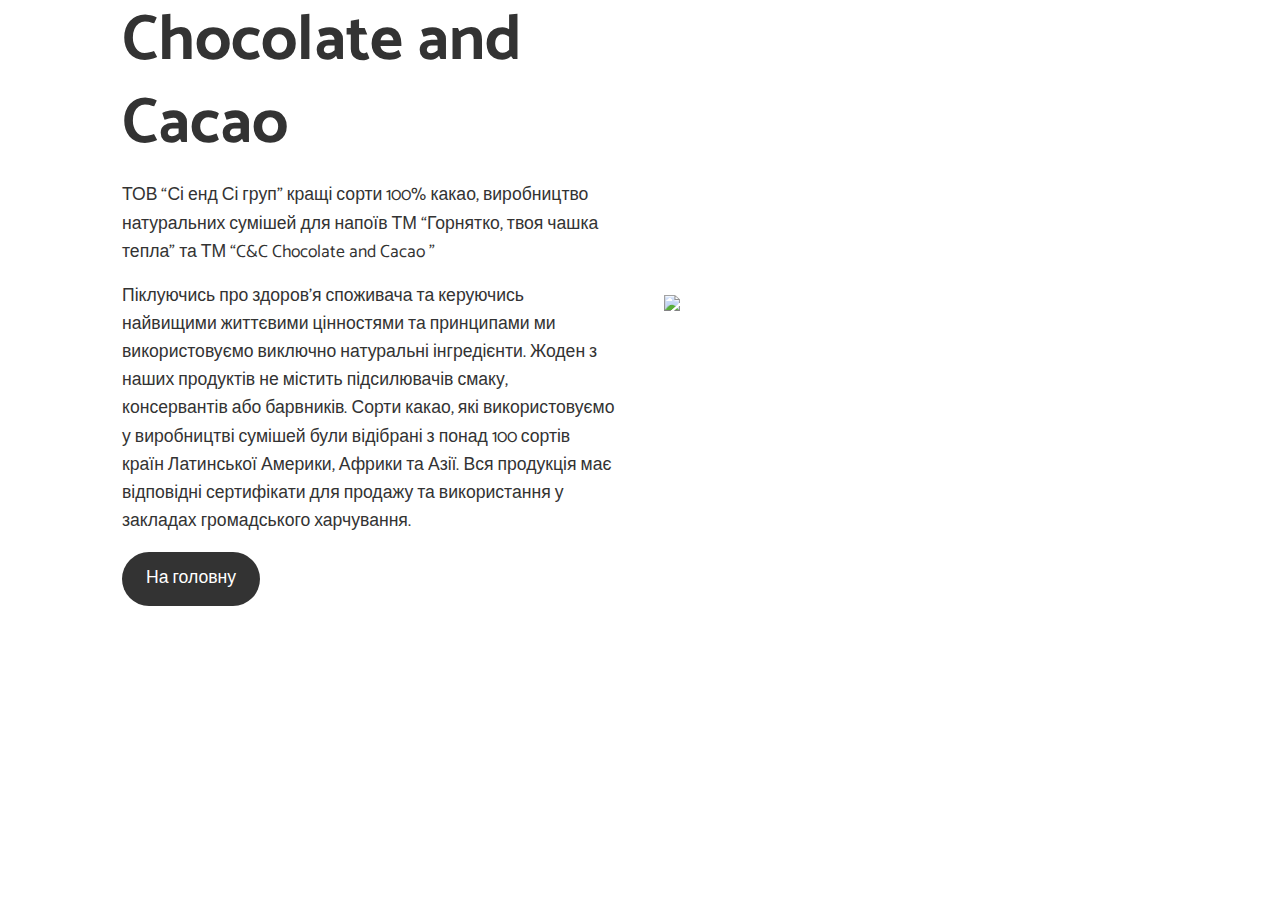
==== Read_more.html @ e5c87373 "delete some info" ====
<!DOCTYPE html>
<html lang="en">

<head>
    <meta charset="UTF-8">
    <meta name="viewport" content="width=device-width, initial-scale=1.0">
    <meta http-equiv="X-UA-Compatible" content="ie=edge">
    <script src="http://kit.fontawesome.com/3da1a747b2.js"></script>
    <link href="https://fonts.googleapis.com/css?family=Catamaran&display=swap" rel="stylesheet">
    <link rel="stylesheet" href="css/style.css">
    <title>Read more</title>
</head>

<body>

    <section class="section-d">
        <div class="container">
            <div>
                <h1>Chocolate and Cacao</h1>
                <p>ТОВ “Сі енд Сі груп”
                    кращі сорти 100% какао,
                    виробництво натуральних сумішей для напоїв
                    ТМ “Горнятко, твоя чашка тепла” та
                    ТМ “C&C Chocolate and Cacao ”</p>

                <p>Піклуючись про здоров’я споживача та керуючись найвищими життєвими цінностями
                    та принципами ми використовуємо виключно натуральні інгредієнти. Жоден з наших
                    продуктів не містить підсилювачів смаку, консервантів або барвників.
                    Сорти какао, які використовуємо у виробництві сумішей були відібрані з понад 100
                    сортів країн Латинської Америки, Африки та Азії.
                    Вся продукція має відповідні сертифікати для продажу та використання у закладах
                    громадського харчування.</p>
                <a href="index.html" class="btn">На головну</a>
            </div>
            <img src="img/header.jpg">
        </div>

</body>

</html>
---- css/style.css ----
:root {
    --primary-color: #333;
    --secondary-color: #444;
    --overlay-color: rgba(0, 0, 0, 0.7);
}

* {
    box-sizing: border-box;
    margin: 0;
    padding: 0;
}

body {
    font-family: 'Catamaran', sans-serif;
    line-height: 1.6;
    color: #333;
    font-size: 1.1rem;
}

h1,
h2,
h3,
h4 {
    line-height: 1.3;
}

a {
    color: #444;
    text-decoration: none;
}

ul {
    list-style: none;
}

img {
    width: 100%;
}

.container {
    max-width: 1100px;
    margin: auto;
    overflow: hidden;
    padding: 0 2rem;
}

.navbar {
    font-size: 1.2rem;
    padding-top: 0.3rem;
    padding-bottom: 0.3rem;
}

.navbar .container {
    display: grid;
    grid-template-columns: repeat(2, 1fr);
    grid-gap: 2rem;
}

.navbar .logo {
    font-size: 2rem;
    border-width: 2px;
    border-color: #333;
}

.navbar ul {
    justify-self: flex-end;
    display: flex;
    align-items: center;
    justify-content: center;
}

.navbar a {
    padding: 0 1rem;
}

.navbar a:hover {
    color: #555;
}

.section-a {
    margin: 2rem 0;
}

/* Section A */
.section-a .container {
    display: grid;
    grid-template-columns: repeat(2, 1fr);
    grid-gap: 3rem;
    align-items: center;
    justify-content: center;
}

.section-a h1 {
    font-size: 4rem;
    color: var(--primary-color);
}

.section-a p {
    margin: 1rem 0;
}

/* Section B */
.section-b {
    position: relative;
    background: url('../img/section-b.jpg') no-repeat bottom center/cover;
    height: 600px;
}

.section-b-inner {
    color: #fff;
    height: 100%;
    display: flex;
    flex-direction: column;
    align-items: center;
    justify-content: center;
    text-align: center;
    margin: auto;
    max-width: 860px;
    padding: 5rem 0;
}

.section-b-inner h3 {
    font-size: 2rem;
}

.section-b-inner h2 {
    font-size: 5rem;
    margin-top: 1rem;
}

.section-b-inner p {
    margin-top: 1rem;
    font-size: 1.5rem;
}

/* Section C */
.section-c .gallery {
    display: grid;
    grid-template-columns: repeat(5, 1fr);
}

/* Section-d */
.section-d .container {
    display: grid;
    grid-template-columns: repeat(2, 1fr);
    grid-gap: 3rem;
    align-items: center;
    justify-content: center;
}

.section-d h1 {
    font-size: 4rem;
    color: var(--primary-color);
}

.section-d p {
    margin: 1rem 0;
}

/* Footer */
.section-footer {
    background: var(--primary-color);
    color: #fff;
    padding: 4rem 0;
}

.section-footer .container {
    display: grid;
    grid-template-columns: repeat(4, 1fr);
    grid-gap: 1rem;
}

.section-footer h2 {
    font-size: 2rem;
    margin-bottom: 1rem;
}

.section-footer h3 {
    margin-bottom: 0.7rem;
}

.section-footer a {
    line-height: 1.9;
    color: #ccc;
}

.section-footer a>i {
    color: #555;
    margin-right: 0.5rem;
}


/* Utilities */
.btn {
    display: inline-block;
    background: var(--primary-color);
    color: #fff;
    padding: 0.8rem 1.5rem;
    border: none;
    cursor: pointer;
    font-size: 1.1rem;
    border-radius: 30px;
}

.btn:hover {
    background: var(--secondary-color);
}

.overlay {
    height: 100%;
    width: 100%;
    position: absolute;
    top: 0;
    left: 0;
    background-color: var(--overlay-color);
}

/* Media Queries */
@media (max-width: 800px) {

    .section-b-inner h2 {
        font-size: 2.5rem;
    }

    .section-b-inner h3 {
        font-size: 1.5rem;
    }

    .section-b-inner p {
        font-size: 1.5rem;
    }
}

@media (max-width: 700px) {
    .section-a .container {
        grid-template-columns: 1fr;
        text-align: center;
    }

    .section-a .container div:first-child {
        order: 2;
    }

    .section-a .container div:nth-child(2) {
        order: -1;
    }

    .section-a img {
        width: 80%;
        margin: auto;
    }

    .section-b-inner h2 {
        font-size: 1.5rem;
    }

    .section-b-inner h3 {
        font-size: 1.5rem;
    }

    .section-b-inner p {
        font-size: 1.0rem;
    }

    .section-footer {
        padding: 2rem 0;
    }

    .section-footer .container {
        grid-template-columns: 1fr;
        text-align: center;
    }

}
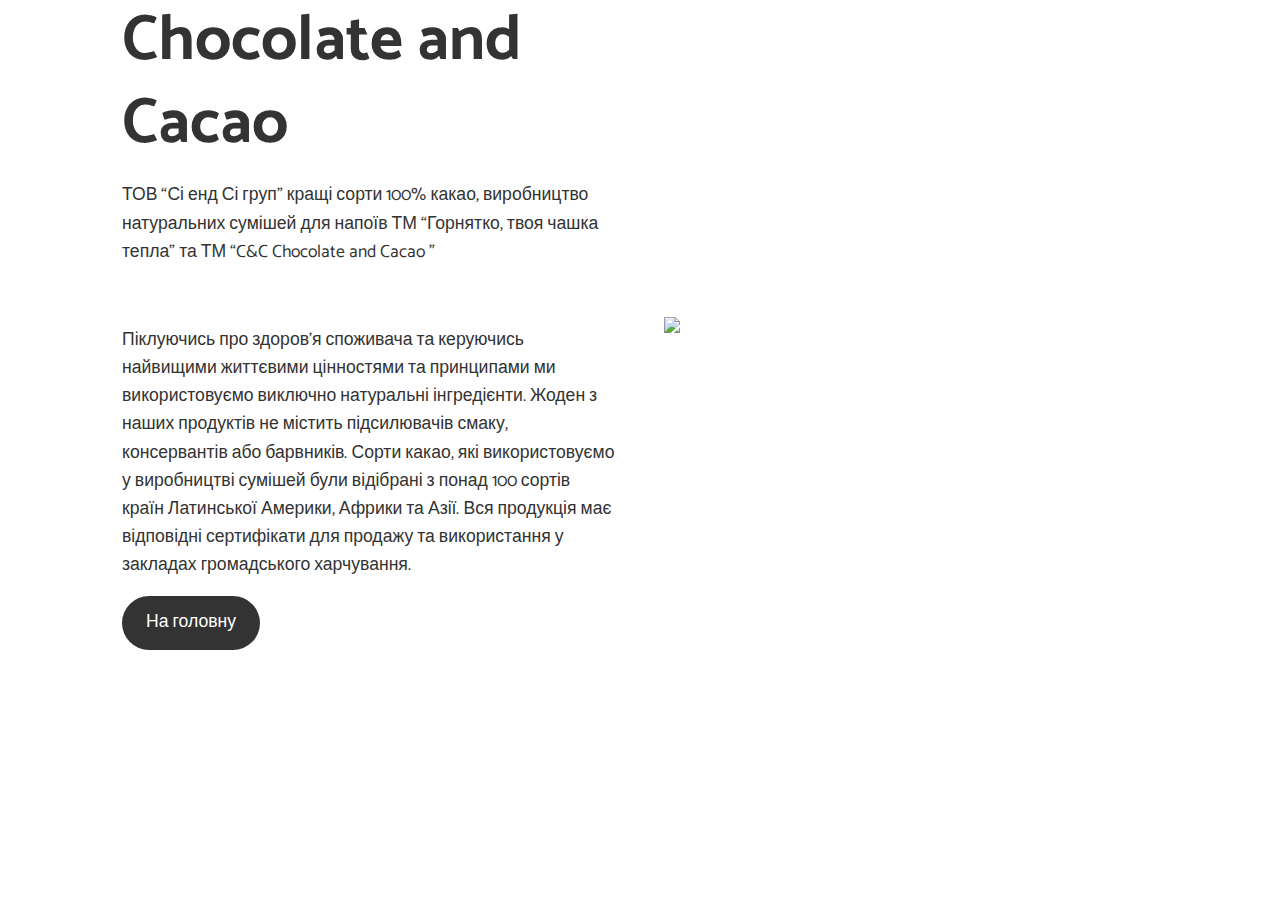
==== commit 96e972a7: "/" ====
--- a/Read_more.html
+++ b/Read_more.html
@@ -6,24 +6,32 @@
     <meta name="viewport" content="width=device-width, initial-scale=1.0">
     <meta http-equiv="X-UA-Compatible" content="ie=edge">
     <script src="http://kit.fontawesome.com/3da1a747b2.js"></script>
+    <link rel="shortcut icon" type="image/ico" href="img/header.jpg" />
     <link href="https://fonts.googleapis.com/css?family=Catamaran&display=swap" rel="stylesheet">
+    <link rel="stylesheet" href="css/animate.css">
     <link rel="stylesheet" href="css/style.css">
     <title>Read more</title>
 </head>
 
 <body>
+    <div id="particles-js">
+        <script type="text/javascript" src="js/particles.js"></script>
+        <script type="text/javascript" src="js/app.js"></script>
+    </div>
 
     <section class="section-d">
         <div class="container">
             <div>
-                <h1>Chocolate and Cacao</h1>
-                <p>ТОВ “Сі енд Сі груп”
+                <h1 class="animated bounceInDown">Chocolate and Cacao</h1>
+                <p class="animated bounceInDown">ТОВ “Сі енд Сі груп”
                     кращі сорти 100% какао,
                     виробництво натуральних сумішей для напоїв
                     ТМ “Горнятко, твоя чашка тепла” та
                     ТМ “C&C Chocolate and Cacao ”</p>
 
-                <p>Піклуючись про здоров’я споживача та керуючись найвищими життєвими цінностями
+                <br>
+                <p class="animated bounceInDown">Піклуючись про здоров’я споживача та керуючись найвищими життєвими
+                    цінностями
                     та принципами ми використовуємо виключно натуральні інгредієнти. Жоден з наших
                     продуктів не містить підсилювачів смаку, консервантів або барвників.
                     Сорти какао, які використовуємо у виробництві сумішей були відібрані з понад 100
--- a/css/style.css
+++ b/css/style.css
@@ -17,6 +17,12 @@
     font-size: 1.1rem;
 }
 
+/* Particles-js */
+#particles-js {
+    height: 100%;
+    background-color: brown;
+}
+
 h1,
 h2,
 h3,
@@ -102,8 +108,10 @@
 /* Section B */
 .section-b {
     position: relative;
-    background: url('../img/section-b.jpg') no-repeat bottom center/cover;
-    height: 600px;
+    background: url('../img/11.jpg') no-repeat bottom center/cover;
+    height: 500px;
+    border-radius: 20%;
+    box-shadow: 0 0 10px rgba(0, 0, 0, 0.5);
 }
 
 .section-b-inner {
@@ -136,7 +144,7 @@
 /* Section C */
 .section-c .gallery {
     display: grid;
-    grid-template-columns: repeat(5, 1fr);
+    grid-template-columns: repeat(8, 1fr);
 }
 
 /* Section-d */
@@ -162,6 +170,8 @@
     background: var(--primary-color);
     color: #fff;
     padding: 4rem 0;
+    border-radius: 20%;
+    box-shadow: 0 0 10px rgba(0, 0, 0, 0.5);
 }
 
 .section-footer .container {
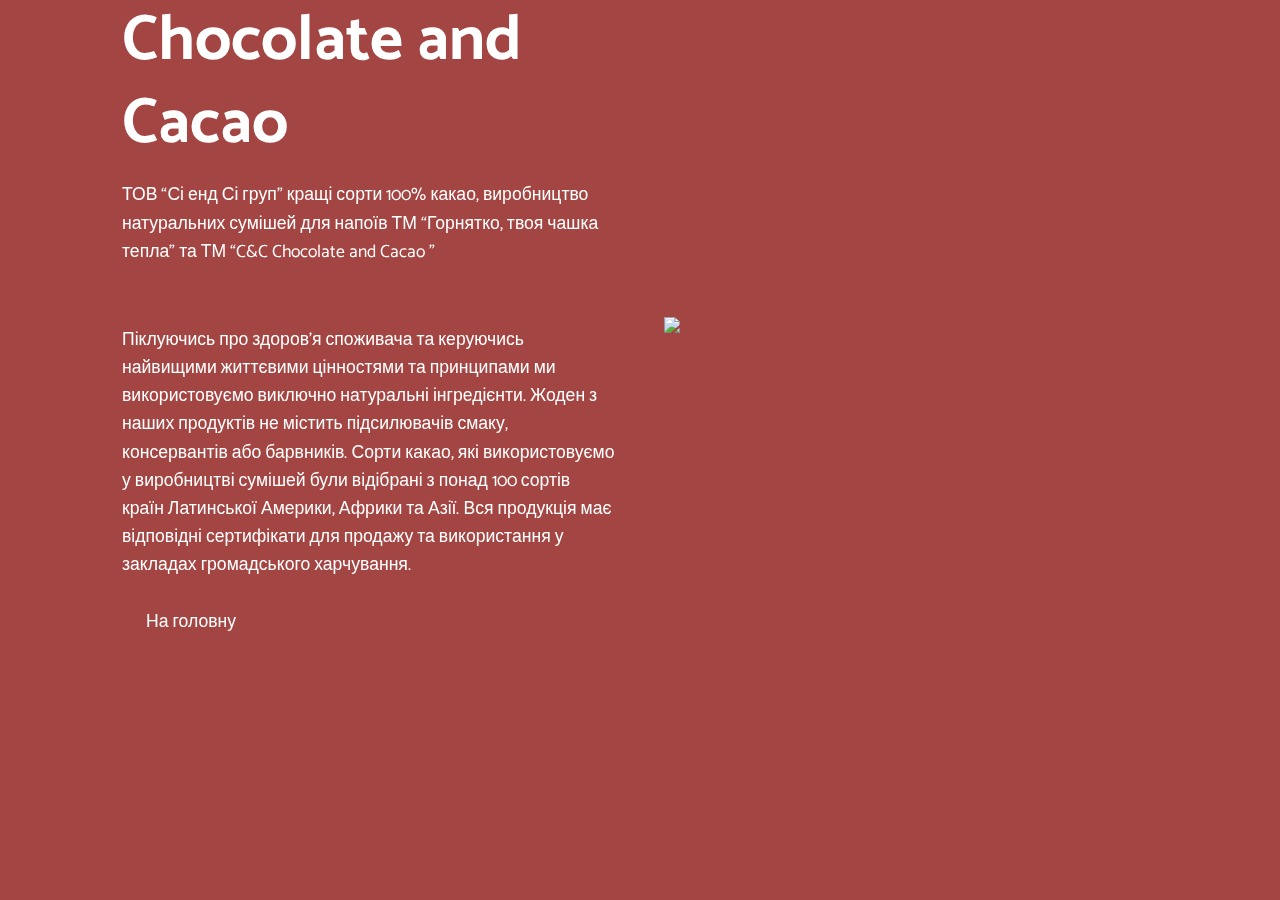
==== commit 84a84751: "add color btn" ====
--- a/Read_more.html
+++ b/Read_more.html
@@ -6,7 +6,7 @@
     <meta name="viewport" content="width=device-width, initial-scale=1.0">
     <meta http-equiv="X-UA-Compatible" content="ie=edge">
     <script src="http://kit.fontawesome.com/3da1a747b2.js"></script>
-    <link rel="shortcut icon" type="image/ico" href="img/header.jpg" />
+    <link rel="shortcut icon" type="image/ico" href="img/fav.jpg" />
     <link href="https://fonts.googleapis.com/css?family=Catamaran&display=swap" rel="stylesheet">
     <link rel="stylesheet" href="css/animate.css">
     <link rel="stylesheet" href="css/style.css">
--- a/css/style.css
+++ b/css/style.css
@@ -1,6 +1,6 @@
 :root {
-    --primary-color: #333;
-    --secondary-color: #444;
+    /* --primary-color: rgba(143, 122, 122, 0.904); */
+    --secondary-color: rgb(78, 69, 69);
     --overlay-color: rgba(0, 0, 0, 0.7);
 }
 
@@ -13,14 +13,30 @@
 body {
     font-family: 'Catamaran', sans-serif;
     line-height: 1.6;
-    color: #333;
+    color: #fff;
     font-size: 1.1rem;
 }
 
 /* Particles-js */
+#particles-js canvas {
+    display: block;
+    vertical-align: bottom;
+    -webkit-transform: scale(1);
+    -ms-transform: scale(1);
+    transform: scale(1);
+    opacity: 1;
+    -webkit-transition: opacity .8s ease, -webkit-transform 1.4s ease;
+    transition: opacity .8s ease, transform 1.4s ease
+}
+
 #particles-js {
+    width: 100%;
     height: 100%;
-    background-color: brown;
+    position: fixed;
+    z-index: -10;
+    top: 0;
+    left: 0;
+    background-color: rgb(163, 69, 66);
 }
 
 h1,
@@ -105,12 +121,21 @@
     margin: 1rem 0;
 }
 
+.section-a img {
+    border-radius: 80%;
+}
+
+.section-a .btn {
+    color: rgb(233, 233, 233);
+    border-style: dashed;
+}
+
 /* Section B */
 .section-b {
     position: relative;
-    background: url('../img/11.jpg') no-repeat bottom center/cover;
+    /* background: url('../img/11.jpg') no-repeat bottom center/cover; */
     height: 500px;
-    border-radius: 20%;
+    border-radius: 100px 100px 100px 100px;
     box-shadow: 0 0 10px rgba(0, 0, 0, 0.5);
 }
 
@@ -170,7 +195,7 @@
     background: var(--primary-color);
     color: #fff;
     padding: 4rem 0;
-    border-radius: 20%;
+    border-radius: 100px 100px 0px 0px;
     box-shadow: 0 0 10px rgba(0, 0, 0, 0.5);
 }
 
